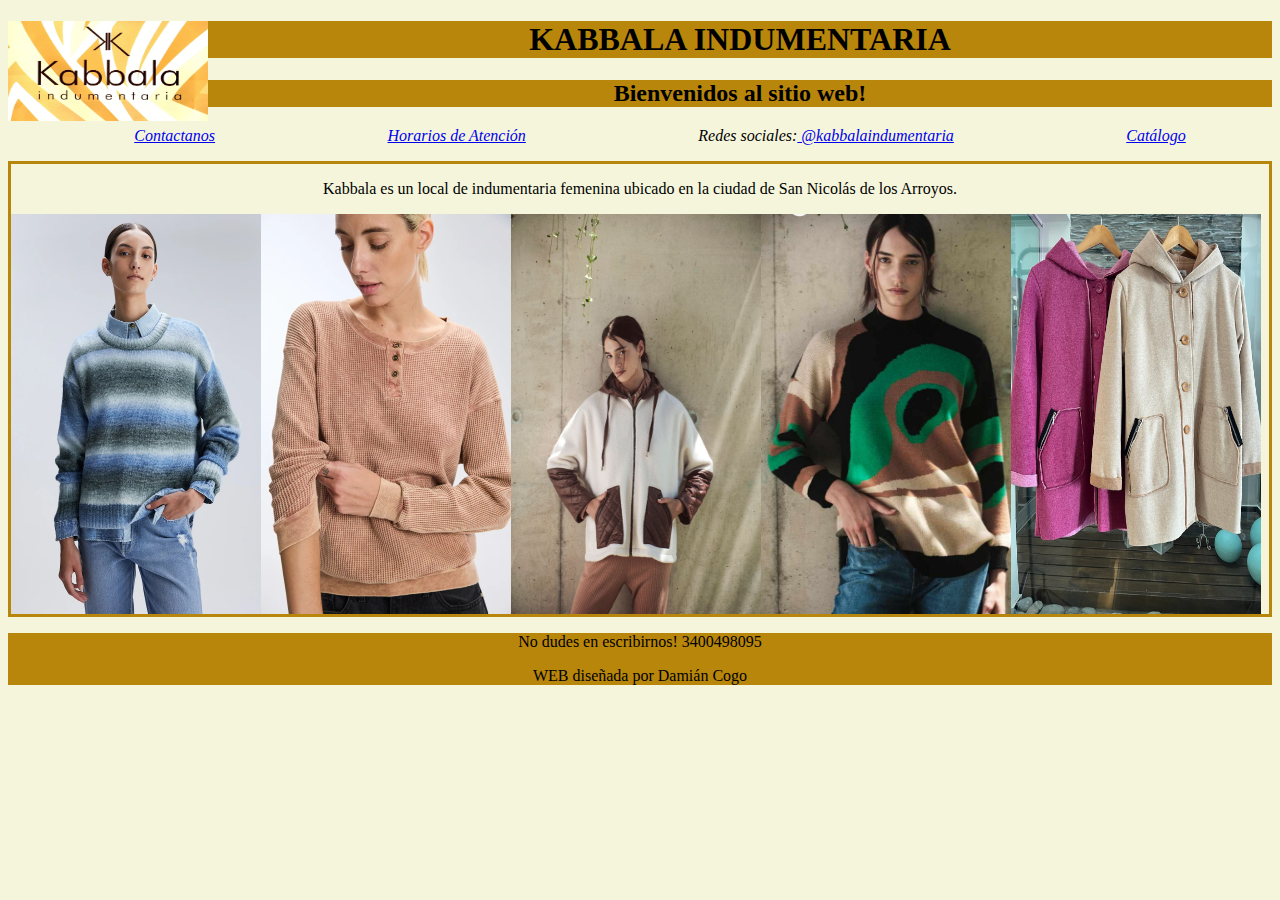
==== index.html @ 359f01b2 "pagina" ====
<!DOCTYPE html>
<html lang="es">

<head>
    <title>Tienda online de Kabbala </title>
    <meta charset="utf-8">
    <link rel="stylesheet" href="./style.css">

</head>
<header>
    <div><img src="kabbala.jpg" width="200" height="100" alt="KABBALA"> </div>
    <h1> KABBALA INDUMENTARIA </h1>
    <h2> Bienvenidos al sitio web! </h2>

    <nav class="menu">
        <ul>
            <li><a href="contactanost8.html"> Contactanos </a></li>
            <li><a href="TABLAHORARIOS.HTML"> Horarios de Atención </a>
            </li>
            <li> Redes sociales:<a href="https://www.instagram.com/kabbalaindumentaria?igsh=MWl4Y2t2dXJ2ODYxMg=="
                    target="_blank"> @kabbalaindumentaria </a> </li>
            <li><a href="catálogo.html"> Catálogo </a></li>
        </ul>
    </nav>
</header>

<body class="body">
    <main>
        <aside>
            <p>Kabbala es un local de indumentaria femenina ubicado en la ciudad de San Nicolás de los Arroyos.</p>
        </aside>
        <section class="galeria">
            <img src="ropa negocio 1.jpeg" width="250" height="400" alt="galeria">
            <img src="ropa negocio 2.jpeg" width="250" height="400" alt="galeria">
            <img src="ropa negocio 3.jpeg" width="250" height="400" alt="galeria">
            <img src="ropa negocio 4.jpeg" width="250" height="400" alt="galeria">
            <img src="ropa negocio 5.jpeg" width="250" height="400" alt="galeria">


        </section>

    </main>

</body>
<footer class="footer">
    <p> No dudes en escribirnos! 3400498095</p>
    <p>WEB diseñada por Damián Cogo</p>
</footer>

</html>
---- style.css ----
* {
  font-family: 'Times New Roman', Times, serif;
}

header {
  width: 100%;
  height: 500%;
}

header h1,
h2 {
  text-align: center;
  background-color: darkgoldenrod;
}

header div img {
  float: left;
  margin-left: auto;
}

body {
  background-color: beige;
}

main {
  text-align: center;
  border-color: darkgoldenrod;
  border-style: solid;
  width: auto;
  height: max-content;
  justify-content: space-around;
}

.footer {
  text-align: center;
  align-items: end;
  background-color: darkgoldenrod;
  width: 100%;
  height: 300%;
}

ul {
  font-style: oblique;
  list-style: none;
  display: flex;
  flex-direction: row;
  justify-content: space-around;
  align-items: center;
  background-color: beige
}

.grid {
  display: grid;
  grid-column-start: auto;
  grid-column-end: auto;
  grid-row-start: auto;
  grid-row-end: auto;
  grid-template-columns: repeat(3, 1fr);
  grid: auto rows 100px;
  column-gap: 10px;
  row-gap: 10px;
}

.galeria {
  display: flex;
  justify-content: space-around;
  align-items: center
}

@media (max-width: 768px) {
  .grid-container {
    grid-template-columns: repeat(2, 1fr)
  }
}

.menu {
  text-align: center;
}

.galeria {
  text-align: center;
}

body {
  font-size: 16px;
}

@media (max-width: 480px) {
  .grid-container {
    grid-template-columns: 1fr;
  }

  .menu {
    text-align: center;
  }

  .galeria {
    text-align: center;
    width: auto
  }

  .grid {
    text-align: center;
    width: auto;
  }

  body {
    font-size: 14px;
  }
}

@media (min-width: 769px) {
  body {
    font-size: 16px;
  }

  .menu {
    text-align: center;
  }

  .galeria {
    text-align: center;
    width: 90%
  }

  .grid {
    text-align: center;
    width: auto;
  }
}
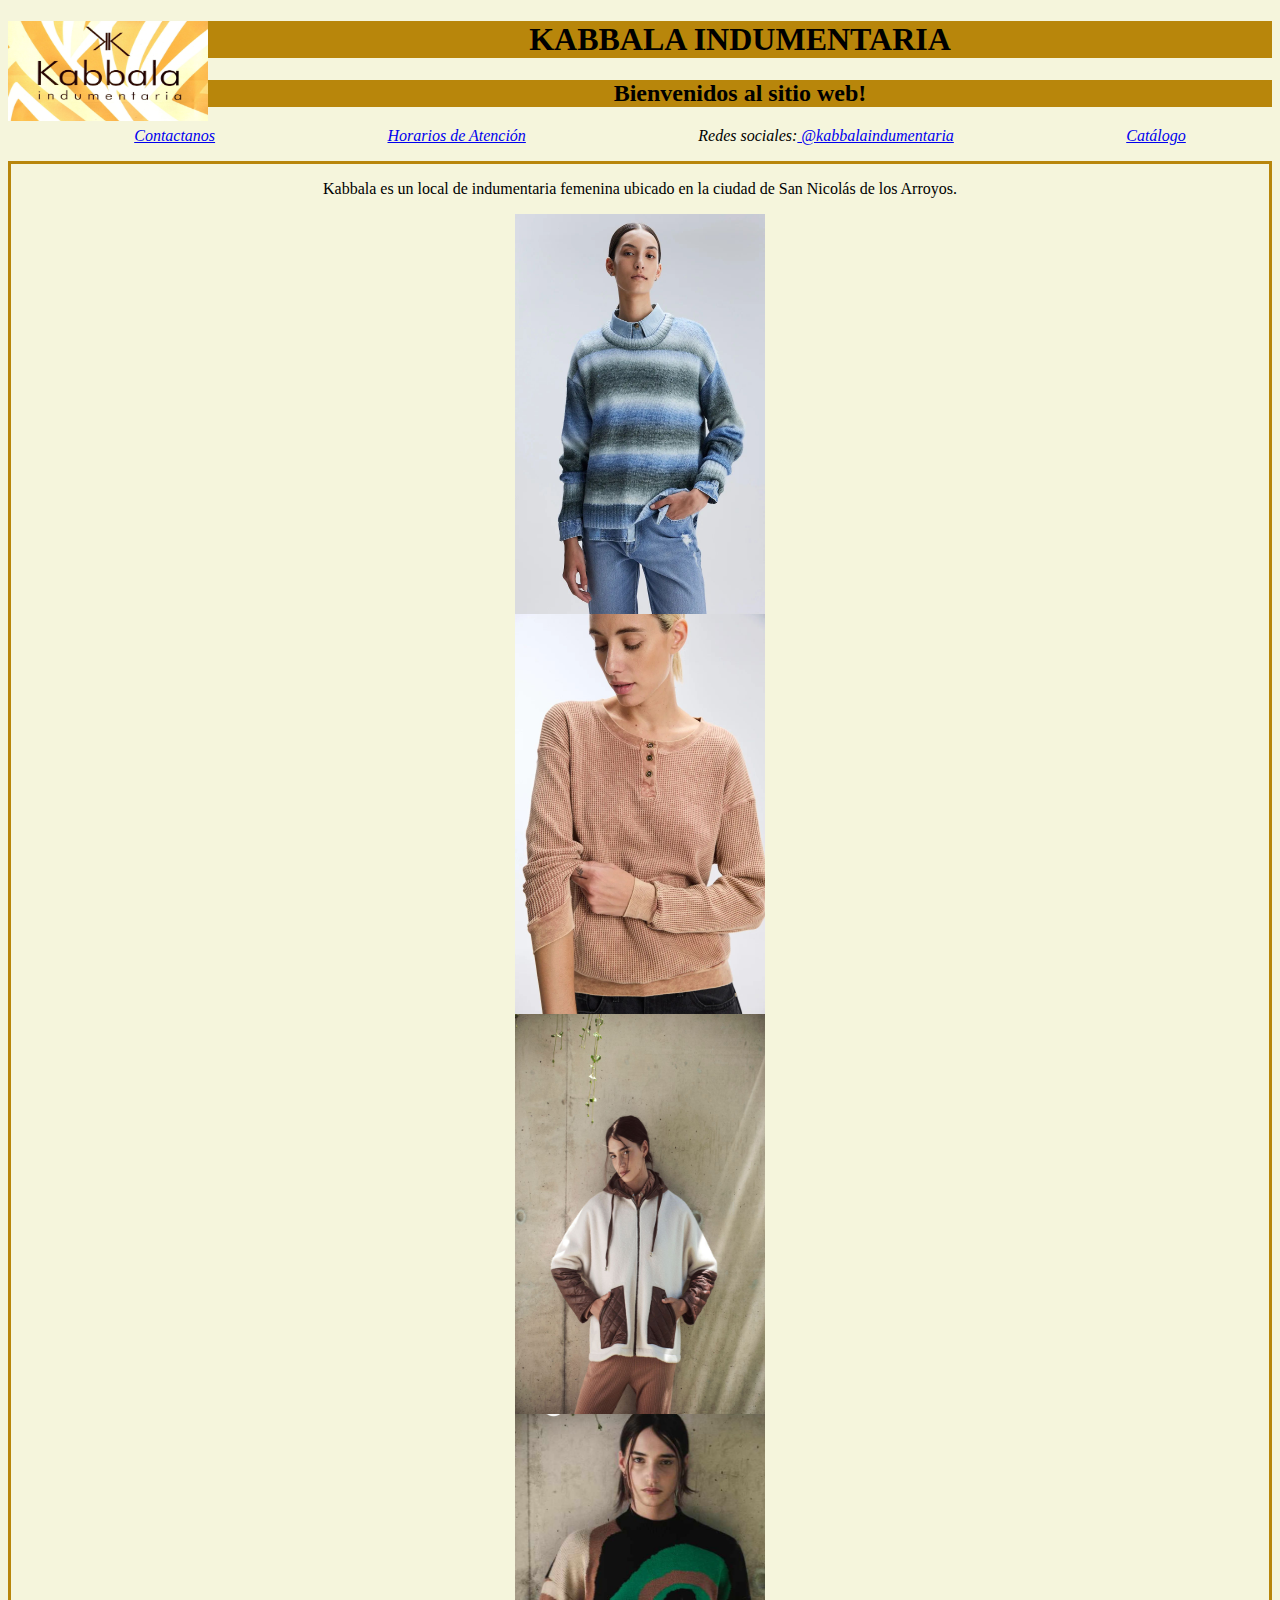
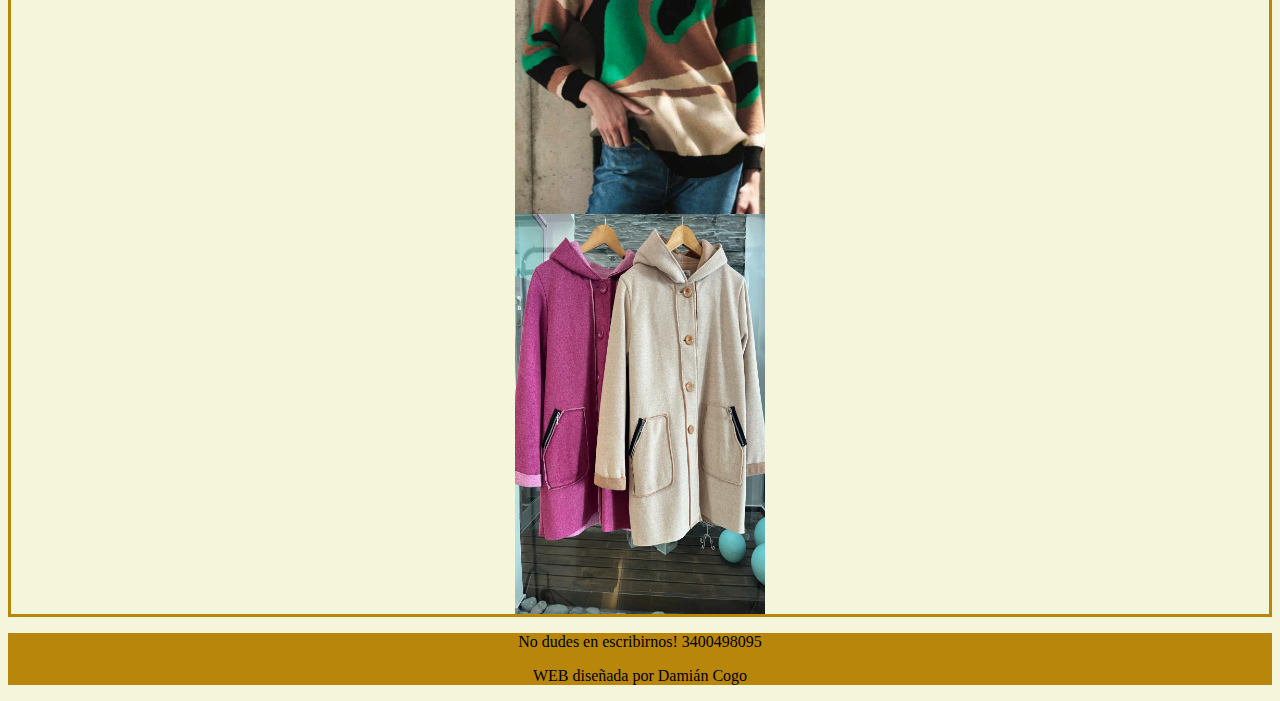
==== commit bbb49e17: "pag" ====
--- a/index.html
+++ b/index.html
@@ -4,6 +4,7 @@
 <head>
     <title>Tienda online de Kabbala </title>
     <meta charset="utf-8">
+    <meta name="viewport" content="width=device-width, initial-scale=1.0" />
     <link rel="stylesheet" href="./style.css">
 
 </head>
--- a/style.css
+++ b/style.css
@@ -63,13 +63,27 @@
 
 .galeria {
   display: flex;
+  flex-direction: row;
   justify-content: space-around;
-  align-items: center
+  align-items: center;
+  width: auto
 }
 
-@media (max-width: 768px) {
+@media (max-width: 850px) {
   .grid-container {
-    grid-template-columns: repeat(2, 1fr)
+    grid-template-columns: repeat(2, 1fr);
+  }
+
+  .grid {
+    display: grid;
+    grid-column-start: auto;
+    grid-column-end: auto;
+    grid-row-start: auto;
+    grid-row-end: auto;
+    grid-template-columns: repeat(2, 1fr);
+    grid: auto rows 100px;
+    column-gap: 10px;
+    row-gap: 10px;
   }
 }
 
@@ -79,16 +93,21 @@
 
 .galeria {
   text-align: center;
-}
+    width: auto;
+    display: flex;
+    flex-direction: column;
+  }
+
 
 body {
   font-size: 16px;
 }
 
-@media (max-width: 480px) {
+@media (max-width: 552px) {
   .grid-container {
     grid-template-columns: 1fr;
   }
+
 
   .menu {
     text-align: center;
@@ -96,10 +115,14 @@
 
   .galeria {
     text-align: center;
-    width: auto
+    width: auto;
+    display: flex;
+    flex-direction: column;
   }
 
   .grid {
+    display: flex;
+    flex-direction: column;
     text-align: center;
     width: auto;
   }
@@ -107,24 +130,16 @@
   body {
     font-size: 14px;
   }
+ 
+  ul {
+    font-style: oblique;
+    list-style: none;
+    display: flex;
+    flex-direction: column;
+    justify-content: space-around;
+    align-items: center;
+    background-color: beige
+  }
 }
+  
 
-@media (min-width: 769px) {
-  body {
-    font-size: 16px;
-  }
-
-  .menu {
-    text-align: center;
-  }
-
-  .galeria {
-    text-align: center;
-    width: 90%
-  }
-
-  .grid {
-    text-align: center;
-    width: auto;
-  }
-}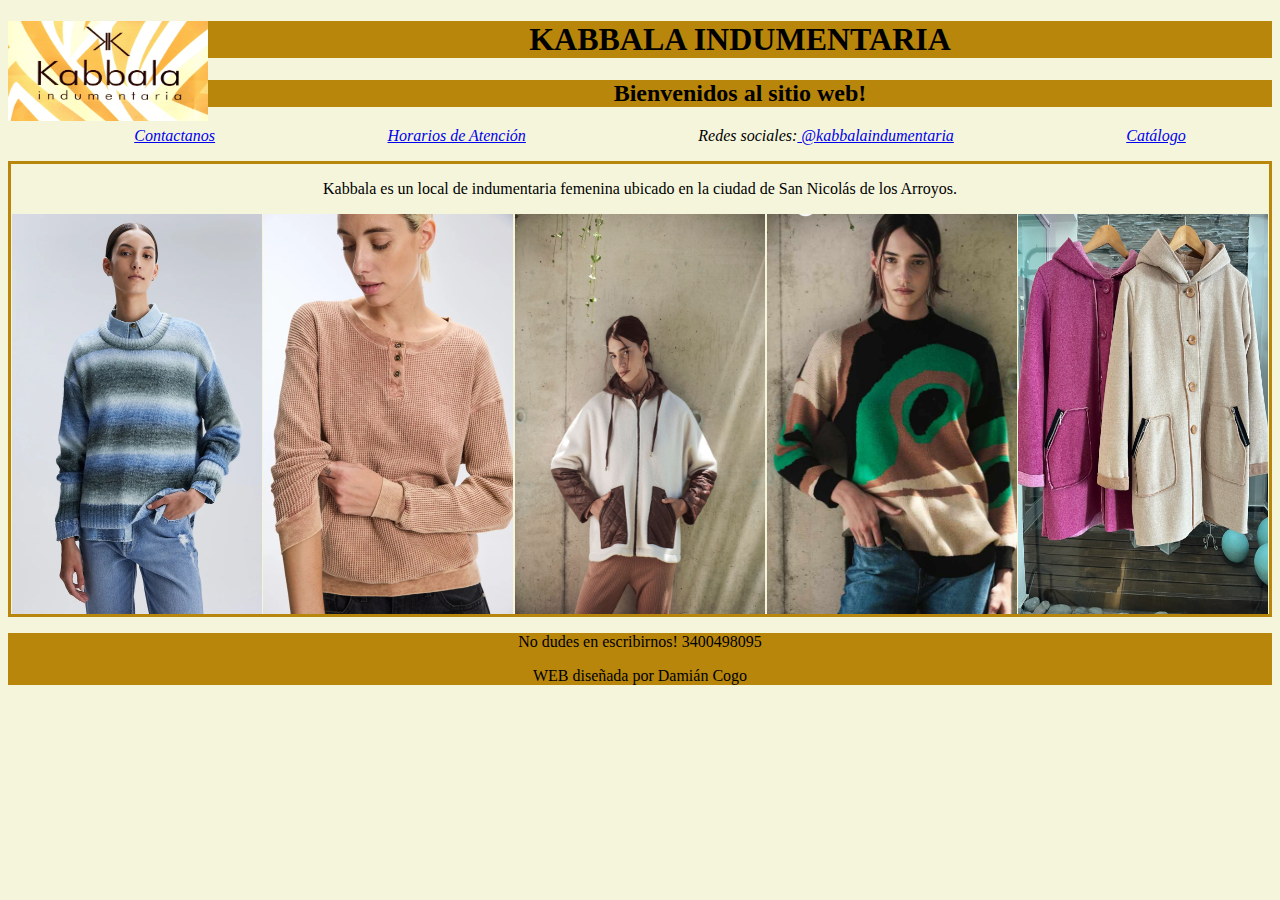
==== commit 7f8b6008: "página" ====
--- a/index.html
+++ b/index.html
@@ -41,6 +41,8 @@
         </section>
 
     </main>
+   
+<script src="./micodigo.js"> </script>
 
 </body>
 <footer class="footer">
--- a/style.css
+++ b/style.css
@@ -95,7 +95,7 @@
   text-align: center;
     width: auto;
     display: flex;
-    flex-direction: column;
+    flex-direction: row;
   }
 
 
